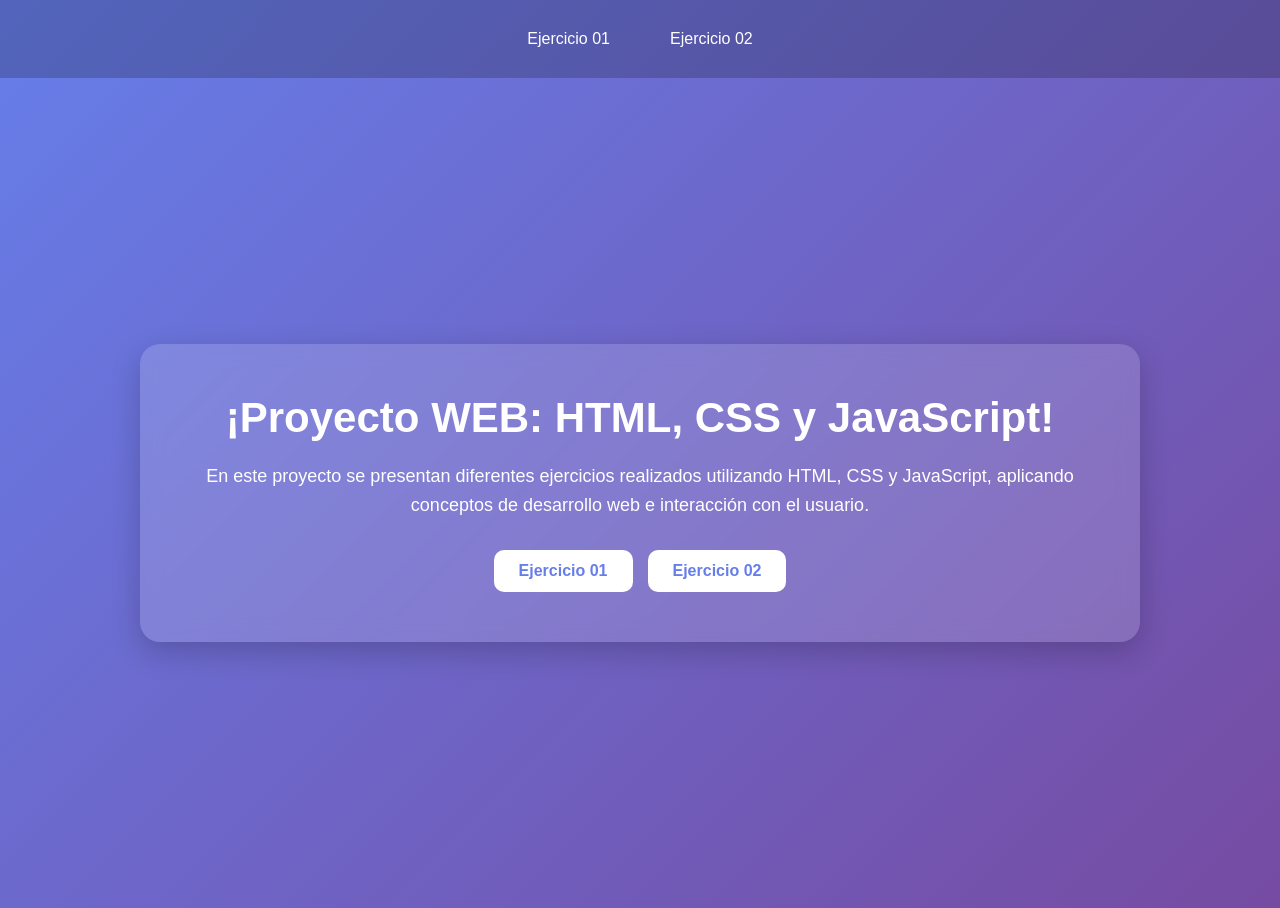
==== src/pages/index.html @ 2b018b3b "TorrezJoaquin - Iniciar Proyecto" ====
<!DOCTYPE html>
<html lang="es">
<head>
    <meta charset="UTF-8">
    <meta name="viewport" content="width=device-width, initial-scale=1.0">
    <title>Práctica WEB</title>
    <link rel="stylesheet" href="/src/css/style.css">
</head>

<body class="pagina">

    <nav class="navegacion">

        <a class="navegacion__enlace" href="/src/pages/ejercicio01.html">Ejercicio 01</a>
        <a class="navegacion__enlace" href="/src/pages/ejercicio02.html">Ejercicio 02</a>

    </nav>


    <main class="presentacion">

        <div class="presentacion__contenedor">

            <h1 class="presentacion__titulo">¡Proyecto WEB: HTML, CSS y JavaScript!</h1>

            <p class="presentacion__descripcion">
                En este proyecto se presentan diferentes ejercicios
                realizados utilizando HTML, CSS y JavaScript,
                aplicando conceptos de desarrollo web e interacción
                con el usuario.
            </p>

            <div class="botones">

                <a class="botones__boton" href="/src/pages/ejercicio01.html">Ejercicio 01</a>
                <a class="botones__boton" href="/src/pages/ejercicio02.html">Ejercicio 02</a>

            </div>

        </div>

    </main>

</body>
</html>
---- src/css/style.css ----
/* =========================
   PAGINA
========================= */

* {
    margin: 0;
    padding: 0;
    box-sizing: border-box;
}

.pagina {
    font-family: Arial, sans-serif;
    background: linear-gradient(135deg, #667eea, #764ba2);
    min-height: 100vh;
    color: white;
}


/* =========================
   NAVEGACION
========================= */

.navegacion {
    width: 100%;
    padding: 20px 50px;

    display: flex;
    justify-content: center;
    align-items: center;
    gap: 20px;

    background: rgba(0, 0, 0, 0.2);
}

.navegacion__enlace {
    color: white;
    text-decoration: none;
    padding: 10px 20px;
    border-radius: 8px;
    transition: 0.3s;
}

.navegacion__enlace:hover {
    background: white;
    color: #667eea;
}


/* =========================
   PRESENTACION
========================= */

.presentacion {
    min-height: calc(100vh - 70px);

    display: flex;
    justify-content: center;
    align-items: center;

    text-align: center;
    padding: 30px;
}

.presentacion__contenedor {
    background: rgba(255, 255, 255, 0.15);
    backdrop-filter: blur(10px);

    padding: 50px;
    border-radius: 20px;
    max-width: 1000px;

    box-shadow: 0 10px 30px rgba(0, 0, 0, 0.2);
}

.presentacion__titulo {
    font-size: 42px;
    margin-bottom: 20px;
}

.presentacion__descripcion {
    font-size: 18px;
    line-height: 1.6;
    margin-bottom: 30px;
}


/* =========================
   BOTONES
========================= */

.botones {
    display: flex;
    justify-content: center;
    align-items: center;
    gap: 15px;
    flex-wrap: wrap;
}

.botones__boton {
    background: white;
    color: #667eea;

    padding: 12px 25px;
    border-radius: 10px;

    text-decoration: none;
    font-weight: bold;

    transition: 0.3s;
}

.botones__boton:hover {
    transform: translateY(-3px);
    background: #f1f1f1;
}
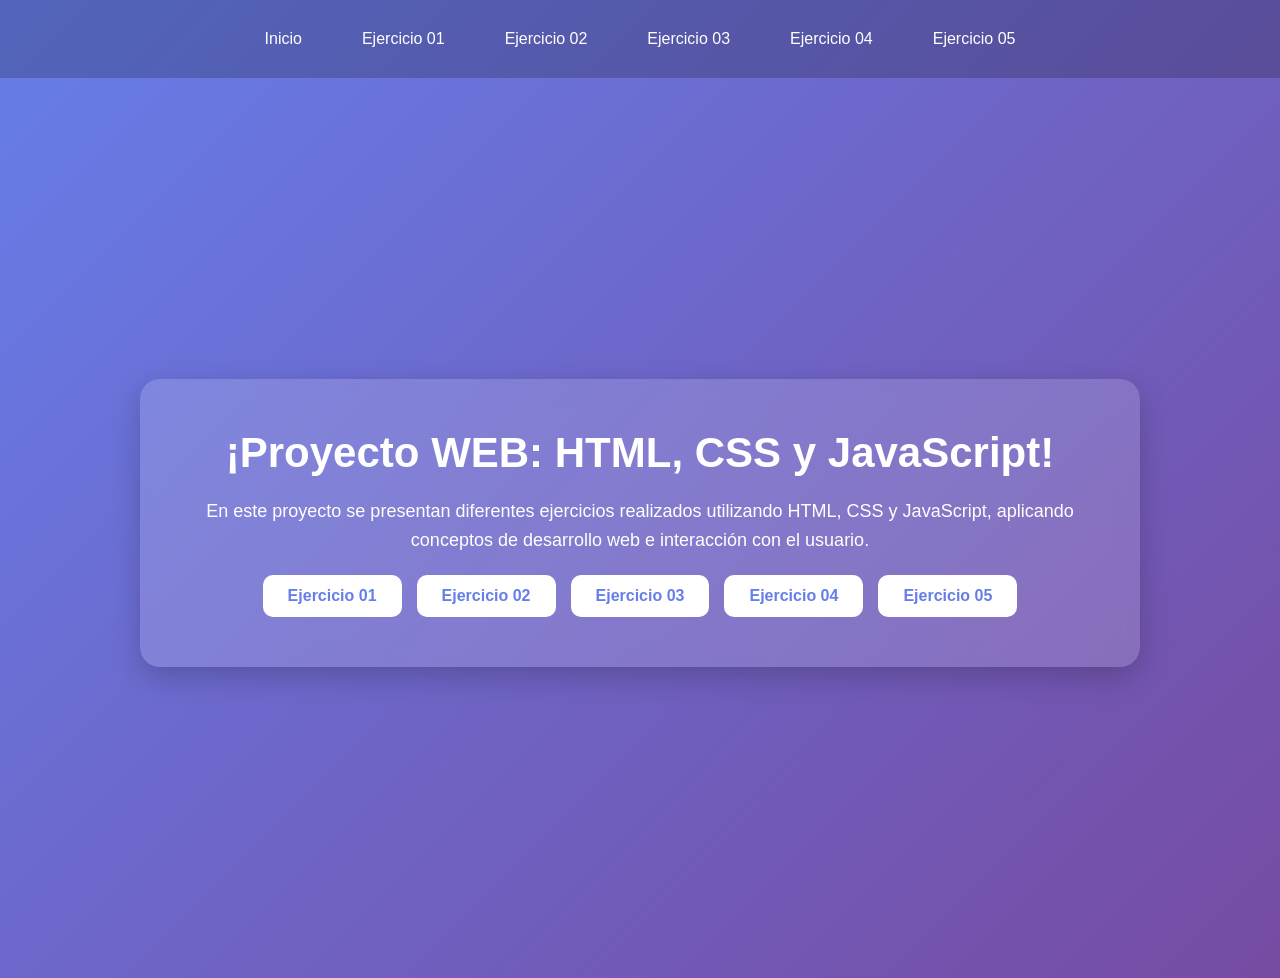
==== commit e323e4e4: "TorrezJoaquin - Base Principal" ====
--- a/src/pages/index.html
+++ b/src/pages/index.html
@@ -4,42 +4,37 @@
     <meta charset="UTF-8">
     <meta name="viewport" content="width=device-width, initial-scale=1.0">
     <title>Práctica WEB</title>
-    <link rel="stylesheet" href="/src/css/style.css">
+    <link rel="stylesheet" href="../css/style.css">
 </head>
 
 <body class="pagina">
-
     <nav class="navegacion">
-
-        <a class="navegacion__enlace" href="/src/pages/ejercicio01.html">Ejercicio 01</a>
-        <a class="navegacion__enlace" href="/src/pages/ejercicio02.html">Ejercicio 02</a>
-
+        <a class="navegacion__enlace" href="./index.html">Inicio</a>
+        <a class="navegacion__enlace" href="./ejercicio01.html">Ejercicio 01</a>
+        <a class="navegacion__enlace" href="./ejercicio02.html">Ejercicio 02</a>
+        <a class="navegacion__enlace" href="./ejercicio03.html">Ejercicio 03</a>
+        <a class="navegacion__enlace" href="./ejercicio04.html">Ejercicio 04</a>
+        <a class="navegacion__enlace" href="./ejercicio05.html">Ejercicio 05</a>
     </nav>
 
 
     <main class="presentacion">
-
         <div class="presentacion__contenedor">
-
             <h1 class="presentacion__titulo">¡Proyecto WEB: HTML, CSS y JavaScript!</h1>
-
             <p class="presentacion__descripcion">
                 En este proyecto se presentan diferentes ejercicios
                 realizados utilizando HTML, CSS y JavaScript,
                 aplicando conceptos de desarrollo web e interacción
                 con el usuario.
             </p>
-
             <div class="botones">
-
-                <a class="botones__boton" href="/src/pages/ejercicio01.html">Ejercicio 01</a>
-                <a class="botones__boton" href="/src/pages/ejercicio02.html">Ejercicio 02</a>
-
+                <a class="botones__boton" href="./ejercicio01.html">Ejercicio 01</a>
+                <a class="botones__boton" href="./ejercicio02.html">Ejercicio 02</a>
+                <a class="botones__boton" href="./ejercicio03.html">Ejercicio 03</a>
+                <a class="botones__boton" href="./ejercicio04.html">Ejercicio 04</a>
+                <a class="botones__boton" href="./ejercicio05.html">Ejercicio 05</a>
             </div>
-
         </div>
-
     </main>
-
 </body>
 </html>
--- a/src/css/style.css
+++ b/src/css/style.css
@@ -3,16 +3,23 @@
 ========================= */
 
 * {
+    box-sizing: border-box;
     margin: 0;
     padding: 0;
-    box-sizing: border-box;
 }
 
 .pagina {
+    display: flex;
+    flex-direction: column;
+    align-items: center;
+    gap: 30px;
+    min-height: 100vh;
+    padding-bottom: 40px;
+
     font-family: Arial, sans-serif;
+    color: white;
+
     background: linear-gradient(135deg, #667eea, #764ba2);
-    min-height: 100vh;
-    color: white;
 }
 
 
@@ -21,28 +28,31 @@
 ========================= */
 
 .navegacion {
-    width: 100%;
-    padding: 20px 50px;
-
     display: flex;
     justify-content: center;
     align-items: center;
     gap: 20px;
+    width: 100%;
+    padding: 20px 50px;
 
     background: rgba(0, 0, 0, 0.2);
 }
 
 .navegacion__enlace {
+    padding: 10px 20px;
+
     color: white;
     text-decoration: none;
-    padding: 10px 20px;
+
     border-radius: 8px;
+
     transition: 0.3s;
 }
 
 .navegacion__enlace:hover {
+    color: #667eea;
+
     background: white;
-    color: #667eea;
 }
 
 
@@ -51,36 +61,35 @@
 ========================= */
 
 .presentacion {
-    min-height: calc(100vh - 70px);
-
     display: flex;
     justify-content: center;
     align-items: center;
+    min-height: calc(100vh - 70px);
+    padding: 30px;
 
     text-align: center;
-    padding: 30px;
 }
 
 .presentacion__contenedor {
+    display: grid;
+    gap: 20px;
+    justify-items: center;
+    max-width: 1000px;
+    padding: 50px;
+
     background: rgba(255, 255, 255, 0.15);
     backdrop-filter: blur(10px);
-
-    padding: 50px;
     border-radius: 20px;
-    max-width: 1000px;
-
     box-shadow: 0 10px 30px rgba(0, 0, 0, 0.2);
 }
 
 .presentacion__titulo {
     font-size: 42px;
-    margin-bottom: 20px;
 }
 
 .presentacion__descripcion {
     font-size: 18px;
     line-height: 1.6;
-    margin-bottom: 30px;
 }
 
 
@@ -89,6 +98,7 @@
 ========================= */
 
 .botones {
+ 
     display: flex;
     justify-content: center;
     align-items: center;
@@ -97,19 +107,24 @@
 }
 
 .botones__boton {
-    background: white;
+    padding: 12px 25px;
+
+
     color: #667eea;
-
-    padding: 12px 25px;
-    border-radius: 10px;
-
     text-decoration: none;
     font-weight: bold;
 
+    background: white;
+    border: none;
+    border-radius: 10px;
+
+    cursor: pointer;
     transition: 0.3s;
 }
 
 .botones__boton:hover {
+
+    background: #f1f1f1;
+
     transform: translateY(-3px);
-    background: #f1f1f1;
-}
+}
